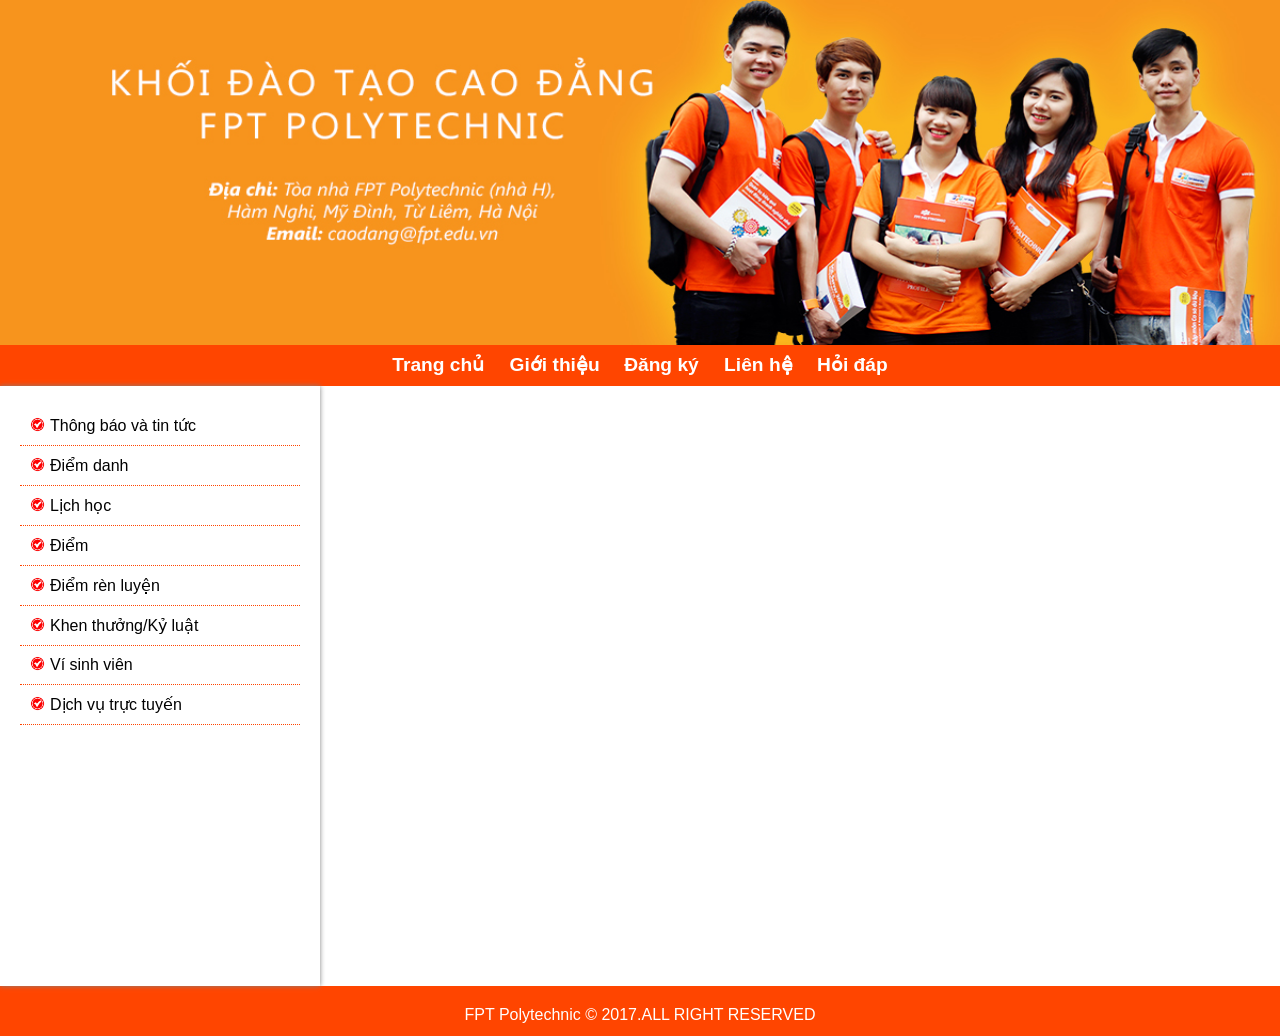
==== index.html @ a6abb48c "first commit" ====
<!DOCTYPE html>
<html lang="en">
<head>
    <meta charset="UTF-8">
    <meta name="viewport" content="width=device-width, initial-scale=1.0">
    <title>ASM1</title>
    <link rel="stylesheet" href="style.css">
</head>
<body>
    <div class="container">
        <header>
            <img src="image/sinhvienfpt.png" alt="">
        </header>

        <nav>
            <a href="trangchu1.html" target="page">Trang chủ </a>
            <a href="gioithieu.html" target="page">Giới thiệu</a>
            <a href="dangky.html" target="page">Đăng ký </a>
            <a href="lienhe.html" target="page">Liên hệ</a>
            <a href="hoidap.html" target="page">Hỏi đáp </a>
        </nav>

        <div class="main-content">
        <article>
            <iframe src="" frameborder="0" name="page"></iframe>
        </article>

        <aside>
                <ul>
                    <li><a href="#">Thông báo và tin tức</a></li>
                    <li><a href="#">Điểm danh</a></li>
                    <li><a href="#">Lịch học</a></li>
                    <li><a href="#">Điểm</a></li>
                    <li><a href="#">Điểm rèn luyện</a></li>
                    <li><a href="#">Khen thưởng/Kỷ luật</a></li>
                    <li><a href="#">Ví sinh viên</a></li>
                    <li><a href="#">Dịch vụ trực tuyến</a></li>
                </ul>
        </aside>
        </div>
        <footer>
            FPT Polytechnic &copy; 2017.ALL RIGHT RESERVED
        </footer>
    </div>
</body>
</html>
---- style.css ----
*{
    padding: 0;
    margin: 0;
    box-sizing: border-box;
}

.container{
    width: 100%;
    height: 100%;
    font-family: Arial, Helvetica, sans-serif;
}

header{
    width: 100%;
    height: 345px;
}

header img{
    width: 100%;
    height: 345px;
}

nav{
    background-color: orangered;
    line-height: 40px;
    width: 100%;
    text-align: center;
    
}

nav a{
    color: white;
    text-decoration: none;
    padding: 0 10px;
    font-size: larger;
    font-weight: bolder;
    
}

nav a:hover{
    background-color: white;
    color: orangered;
    border-radius: 5px;
}

.main-content{
    width:100%;
    height: 600px;
}

.main-content aside{
    float:left;
    width: 25%;
    background-color: rgb(255, 255, 255);
    height: 600px;
    box-shadow: 0 0 5px gray;
    
}

.main-content aside ul{
    list-style: none;
    padding: 20px;
}


.main-content aside ul li{
    padding: 10px;
    border-bottom: 1px dotted orangered;
    
}

.main-content aside ul li a{
    text-decoration: none;
    color: black;
    background-image: url(image/check.png);
    background-size: 15px;
    background-repeat: no-repeat;
    padding: 0px 20px;
    
}

.main-content aside ul li a:hover{
    color: orangered;
    background-image: url(image/next.png);
    background-size: 15px;
    background-repeat: no-repeat;
    padding: 0px 20px;
}

.main-content article{
    float: right;
    width: 75%;
    height: 600px;
}



footer{
    clear: both;
    width: 100%;
    height: 50px;
    text-align: center;
    padding: 20px;
    background-color: orangered;
    color: white;
}
iframe[name=page]{
    width: 100%;
    min-height: 500px;
}
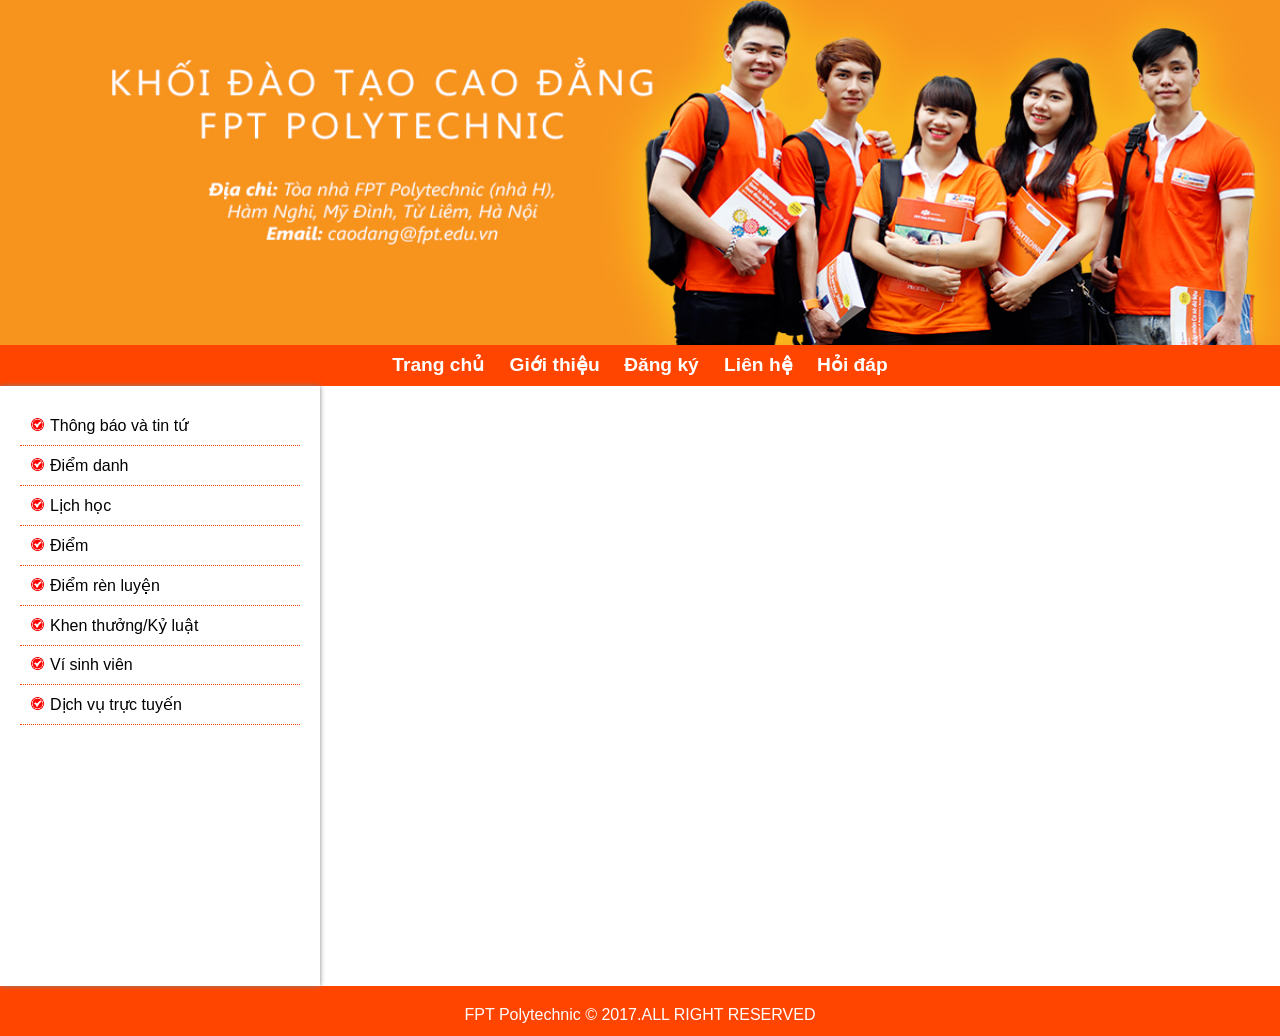
==== commit a0bde107: "sualan1" ====
--- a/index.html
+++ b/index.html
@@ -27,7 +27,7 @@
 
         <aside>
                 <ul>
-                    <li><a href="#">Thông báo và tin tức</a></li>
+                    <li><a href="#">Thông báo và tin tứ</a></li>
                     <li><a href="#">Điểm danh</a></li>
                     <li><a href="#">Lịch học</a></li>
                     <li><a href="#">Điểm</a></li>
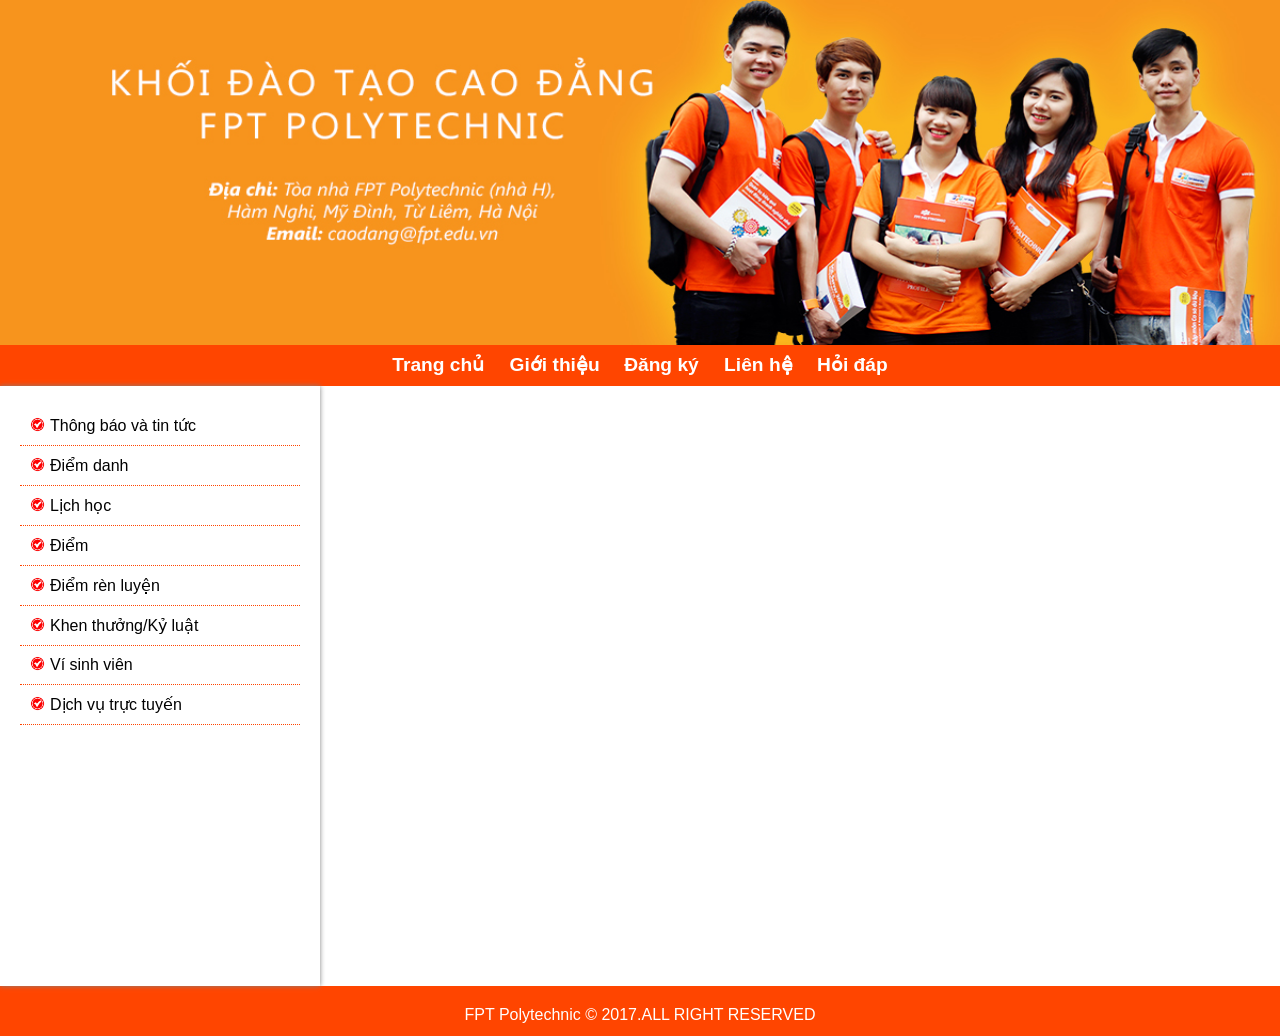
==== commit a77f2011: "sua2" ====
--- a/index.html
+++ b/index.html
@@ -27,7 +27,7 @@
 
         <aside>
                 <ul>
-                    <li><a href="#">Thông báo và tin tứ</a></li>
+                    <li><a href="#">Thông báo và tin tức</a></li>
                     <li><a href="#">Điểm danh</a></li>
                     <li><a href="#">Lịch học</a></li>
                     <li><a href="#">Điểm</a></li>
